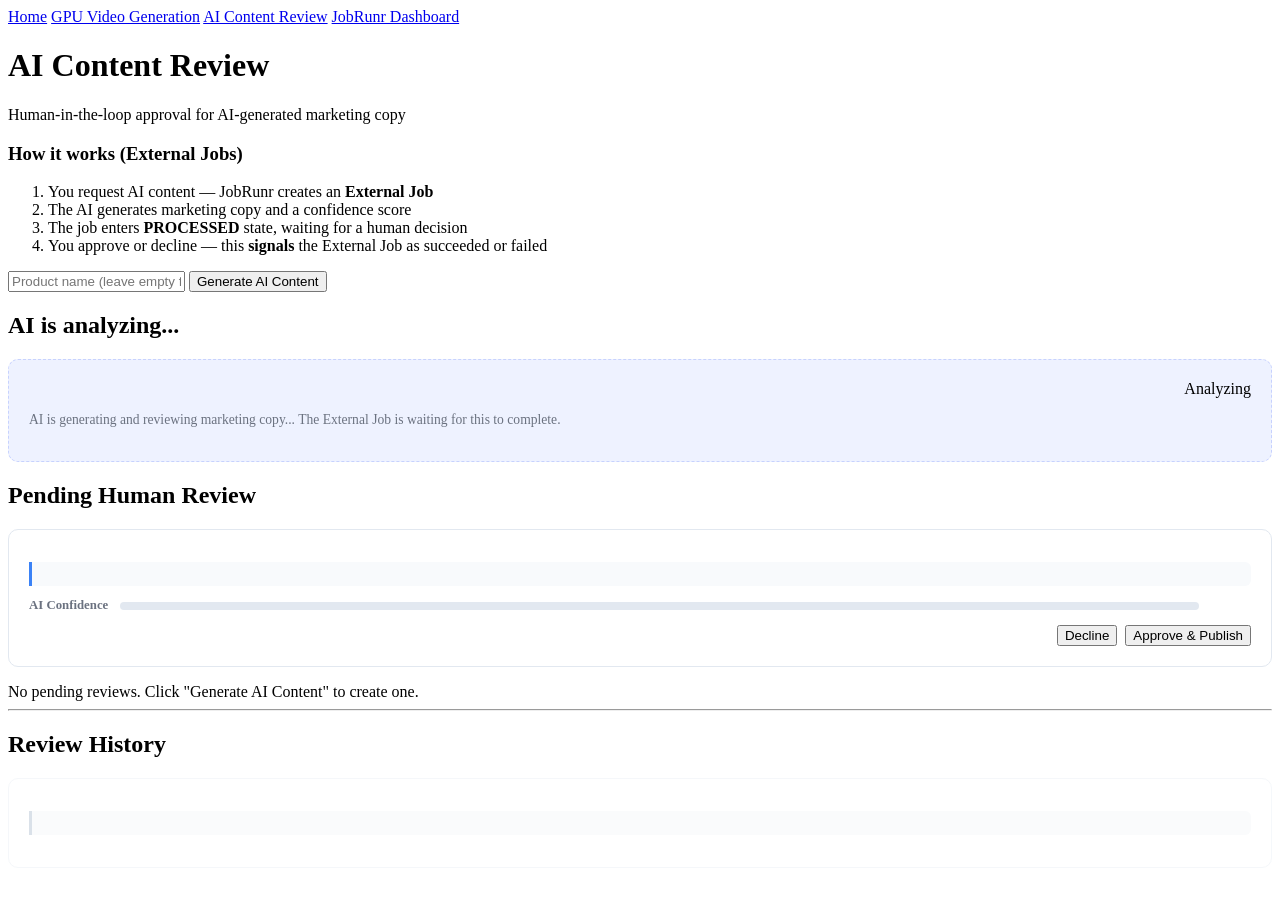
==== src/main/resources/templates/approvals.html @ 95fde8a3 "Initial commit: JobRunr Pro External Jobs demo Spring Boot app demonstrating External Jobs with GPU " ====
<!DOCTYPE html>
<html xmlns:th="http://www.thymeleaf.org">
<head>
    <meta name="viewport" content="width=device-width, initial-scale=1.0">
    <title>AI Content Review — External Jobs</title>
    <link rel="stylesheet" href="/style.css">
    <style>
        .approval-card {
            border: 1px solid #e2e8f0; border-radius: 10px;
            padding: 1.25rem; margin-bottom: 1rem;
            transition: box-shadow 0.2s;
        }
        .approval-card:hover { box-shadow: 0 2px 8px rgba(0,0,0,0.08); }

        .card-header {
            display: flex; justify-content: space-between; align-items: center;
            margin-bottom: 0.75rem; flex-wrap: wrap; gap: 0.5rem;
        }
        .card-header h3 { margin: 0; font-size: 1rem; }

        .ai-content {
            background: #f8fafc; border-left: 3px solid #3b82f6;
            padding: 0.75rem 1rem; margin-bottom: 0.75rem;
            font-size: 0.9rem; color: #374151; line-height: 1.5;
            border-radius: 0 6px 6px 0;
        }

        .confidence-bar {
            display: flex; align-items: center; gap: 0.75rem; margin-bottom: 0.75rem;
        }
        .confidence-bar label { font-size: 0.8rem; color: #6b7280; font-weight: 600; white-space: nowrap; }
        .bar-track { flex: 1; height: 8px; background: #e2e8f0; border-radius: 4px; overflow: hidden; }
        .bar-fill { height: 100%; border-radius: 4px; transition: width 0.3s; }
        .bar-high { background: #16a34a; }
        .bar-mid  { background: #eab308; }
        .bar-low  { background: #dc2626; }
        .confidence-value { font-size: 0.85rem; font-weight: 700; min-width: 40px; }

        .card-actions { display: flex; gap: 0.5rem; justify-content: flex-end; }

        .analyzing-card { border: 1px dashed #c7d2fe; background: #eef2ff; }
        .analyzing-card .card-header h3 { color: #4338ca; }

        .completed-card { border-color: #f1f5f9; opacity: 0.7; }
        .completed-card .ai-content { border-left-color: #cbd5e1; }
    </style>
    <script>
        setTimeout(function() {
            if (document.querySelector('.analyzing-card')) location.reload();
        }, 3000);
    </script>
</head>
<body>
<div class="page">
    <nav>
        <a href="/">Home</a>
        <a href="/gpu">GPU Video Generation</a>
        <a href="/approvals" class="active">AI Content Review</a>
        <a href="/dashboard" target="_blank">JobRunr Dashboard</a>
    </nav>

    <div class="page-header">
        <h1>AI Content Review</h1>
        <p>Human-in-the-loop approval for AI-generated marketing copy</p>
    </div>

    <div th:if="${success}" class="flash-success" th:text="${success}"></div>
    <div th:if="${error}" class="flash-error" th:text="${error}"></div>

    <div class="how-it-works">
        <h3>How it works (External Jobs)</h3>
        <ol>
            <li>You request AI content &mdash; JobRunr creates an <strong>External Job</strong></li>
            <li>The AI generates marketing copy and a confidence score</li>
            <li>The job enters <strong>PROCESSED</strong> state, waiting for a human decision</li>
            <li>You approve or decline &mdash; this <strong>signals</strong> the External Job as succeeded or failed</li>
        </ol>
    </div>

    <!-- Generate -->
    <form th:action="@{/approvals/generate}" method="post" class="form-row">
        <input type="text" name="productName" placeholder="Product name (leave empty for random)" />
        <button type="submit" class="btn btn-primary">Generate AI Content</button>
    </form>

    <!-- Analyzing -->
    <div th:if="${!analyzingRequests.isEmpty()}">
        <h2 class="section-title">AI is analyzing...</h2>
        <div th:each="req : ${analyzingRequests}" class="approval-card analyzing-card">
            <div class="card-header">
                <h3><span class="spinner-sm"></span> <span th:text="${req.productName}"></span></h3>
                <span class="badge badge-analyzing">Analyzing</span>
            </div>
            <p style="color: #6b7280; font-size: 0.85rem;">
                AI is generating and reviewing marketing copy... The External Job is waiting for this to complete.
            </p>
        </div>
    </div>

    <!-- Pending Review -->
    <div th:if="${!pendingRequests.isEmpty()}">
        <h2 class="section-title">Pending Human Review</h2>
        <div th:each="req : ${pendingRequests}" class="approval-card">
            <div class="card-header">
                <h3 th:text="${req.productName}"></h3>
                <span class="badge"
                      th:classappend="${req.aiRecommendation == 'PUBLISH'} ? 'badge-publish' : 'badge-review'"
                      th:text="${req.aiRecommendation}"></span>
            </div>

            <div class="ai-content" th:text="${req.content}"></div>

            <div class="confidence-bar">
                <label>AI Confidence</label>
                <div class="bar-track">
                    <div class="bar-fill"
                         th:classappend="${req.confidencePercent > 85} ? 'bar-high' : (${req.confidencePercent > 70} ? 'bar-mid' : 'bar-low')"
                         th:style="'width: ' + ${req.confidencePercent} + '%'"></div>
                </div>
                <span class="confidence-value" th:text="${req.confidencePercent} + '%'"></span>
            </div>

            <div class="card-actions">
                <form th:action="@{/approvals/{id}/decline(id=${req.id})}" method="post" style="display:inline">
                    <button type="submit" class="btn btn-decline">Decline</button>
                </form>
                <form th:action="@{/approvals/{id}/approve(id=${req.id})}" method="post" style="display:inline">
                    <button type="submit" class="btn btn-approve">Approve &amp; Publish</button>
                </form>
            </div>
        </div>
    </div>

    <div th:if="${analyzingRequests.isEmpty() && pendingRequests.isEmpty()}" class="empty-state">
        No pending reviews. Click "Generate AI Content" to create one.
    </div>

    <!-- Completed -->
    <div th:if="${!completedRequests.isEmpty()}">
        <hr class="divider"/>
        <h2 class="section-title">Review History</h2>
        <div th:each="req : ${completedRequests}" class="approval-card completed-card">
            <div class="card-header">
                <h3 th:text="${req.productName}"></h3>
                <span class="badge"
                      th:classappend="${req.status == 'APPROVED'} ? 'badge-approved' : 'badge-declined'"
                      th:text="${req.status}"></span>
            </div>
            <div class="ai-content" th:text="${req.content}"></div>
        </div>
    </div>
</div>
</body>
</html>
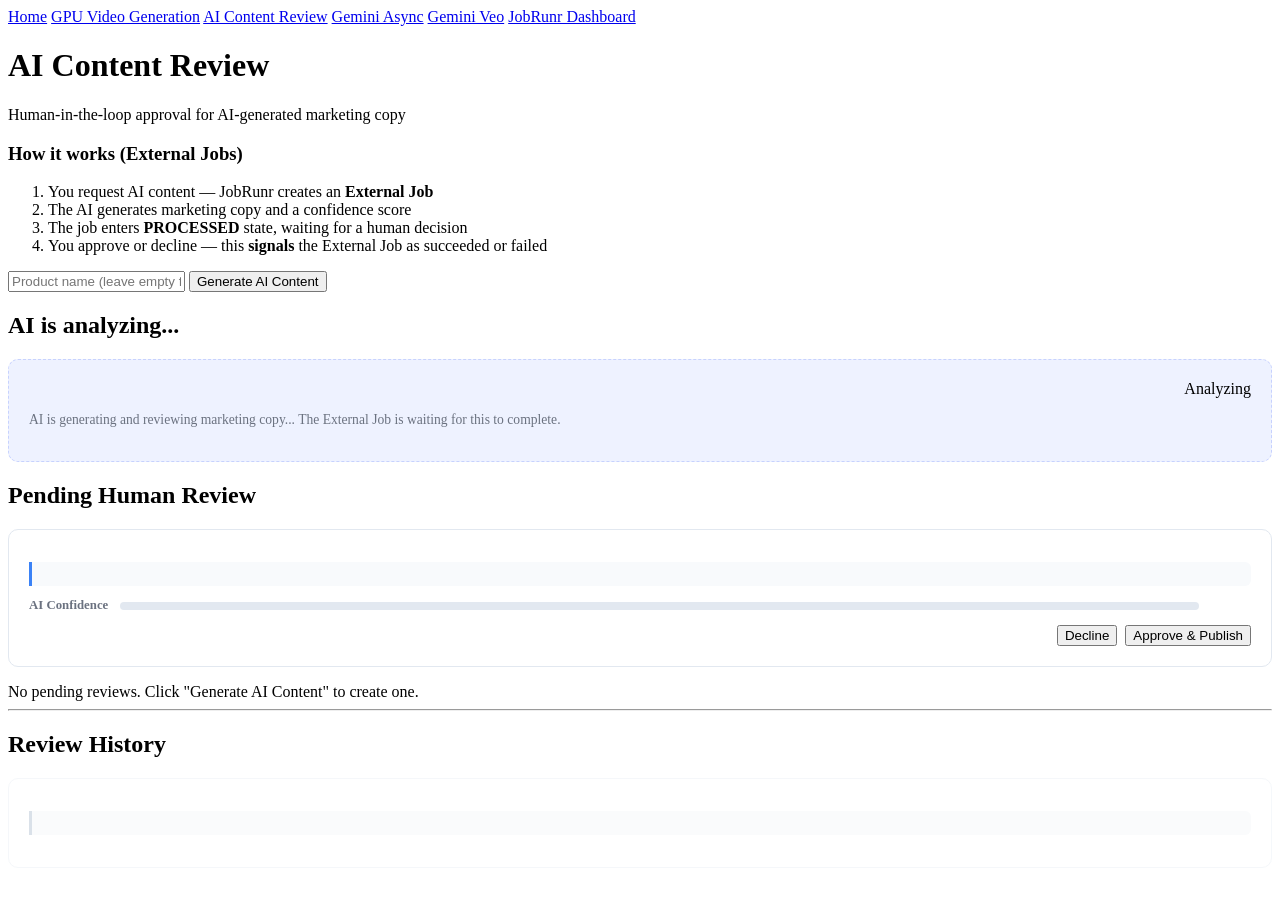
==== commit 763acf39: "Add Gemini async + Veo demos using webhooks as External Jobs Two new scenarios that contrast with th" ====
--- a/src/main/resources/templates/approvals.html
+++ b/src/main/resources/templates/approvals.html
@@ -56,6 +56,8 @@
         <a href="/">Home</a>
         <a href="/gpu">GPU Video Generation</a>
         <a href="/approvals" class="active">AI Content Review</a>
+        <a href="/gemini">Gemini Async</a>
+        <a href="/gemini-video">Gemini Veo</a>
         <a href="/dashboard" target="_blank">JobRunr Dashboard</a>
     </nav>
 
@@ -84,9 +86,9 @@
     </form>
 
     <!-- Analyzing -->
-    <div th:if="${!analyzingRequests.isEmpty()}">
+    <div th:if="${!analyzingReviews.isEmpty()}">
         <h2 class="section-title">AI is analyzing...</h2>
-        <div th:each="req : ${analyzingRequests}" class="approval-card analyzing-card">
+        <div th:each="req : ${analyzingReviews}" class="approval-card analyzing-card">
             <div class="card-header">
                 <h3><span class="spinner-sm"></span> <span th:text="${req.productName}"></span></h3>
                 <span class="badge badge-analyzing">Analyzing</span>
@@ -98,14 +100,14 @@
     </div>
 
     <!-- Pending Review -->
-    <div th:if="${!pendingRequests.isEmpty()}">
+    <div th:if="${!pendingReviews.isEmpty()}">
         <h2 class="section-title">Pending Human Review</h2>
-        <div th:each="req : ${pendingRequests}" class="approval-card">
+        <div th:each="req : ${pendingReviews}" class="approval-card">
             <div class="card-header">
                 <h3 th:text="${req.productName}"></h3>
                 <span class="badge"
-                      th:classappend="${req.aiRecommendation == 'PUBLISH'} ? 'badge-publish' : 'badge-review'"
-                      th:text="${req.aiRecommendation}"></span>
+                      th:classappend="${req.recommendation == 'PUBLISH'} ? 'badge-publish' : 'badge-review'"
+                      th:text="${req.recommendation}"></span>
             </div>
 
             <div class="ai-content" th:text="${req.content}"></div>
@@ -121,25 +123,25 @@
             </div>
 
             <div class="card-actions">
-                <form th:action="@{/approvals/{id}/decline(id=${req.id})}" method="post" style="display:inline">
+                <form th:action="@{/approvals/{id}/decline(id=${req.jobId})}" method="post" style="display:inline">
                     <button type="submit" class="btn btn-decline">Decline</button>
                 </form>
-                <form th:action="@{/approvals/{id}/approve(id=${req.id})}" method="post" style="display:inline">
+                <form th:action="@{/approvals/{id}/approve(id=${req.jobId})}" method="post" style="display:inline">
                     <button type="submit" class="btn btn-approve">Approve &amp; Publish</button>
                 </form>
             </div>
         </div>
     </div>
 
-    <div th:if="${analyzingRequests.isEmpty() && pendingRequests.isEmpty()}" class="empty-state">
+    <div th:if="${analyzingReviews.isEmpty() && pendingReviews.isEmpty()}" class="empty-state">
         No pending reviews. Click "Generate AI Content" to create one.
     </div>
 
     <!-- Completed -->
-    <div th:if="${!completedRequests.isEmpty()}">
+    <div th:if="${!completedReviews.isEmpty()}">
         <hr class="divider"/>
         <h2 class="section-title">Review History</h2>
-        <div th:each="req : ${completedRequests}" class="approval-card completed-card">
+        <div th:each="req : ${completedReviews}" class="approval-card completed-card">
             <div class="card-header">
                 <h3 th:text="${req.productName}"></h3>
                 <span class="badge"
